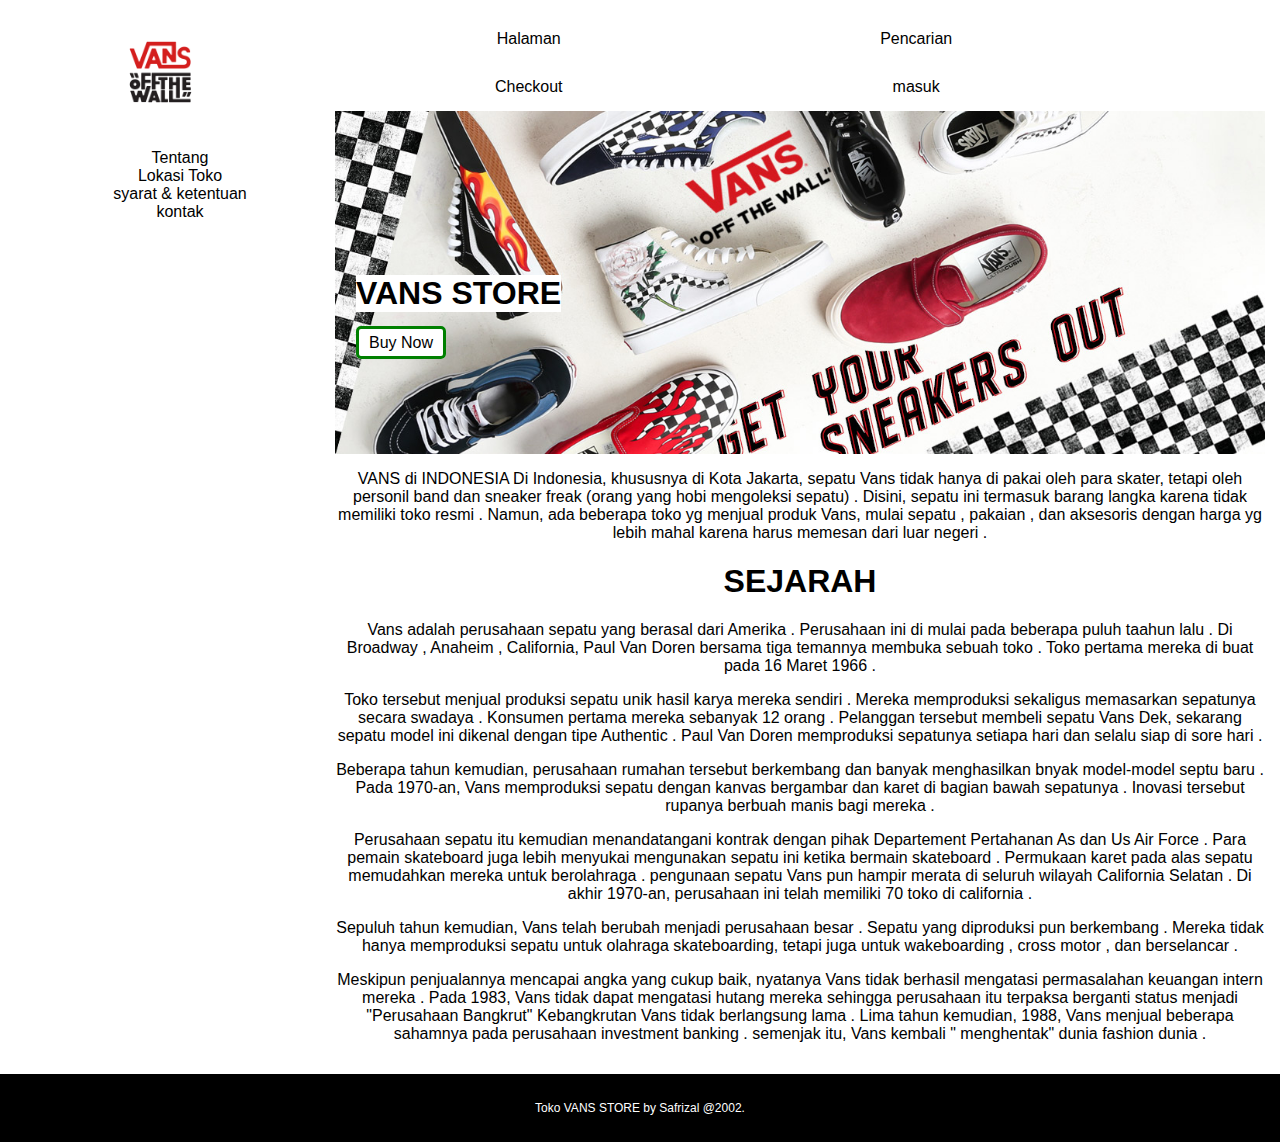
==== about.html @ 01de61aa "'terbaru'" ====
<!DOCTYPE html>
<html>

<head>
    <meta name="viewport" content="width=device-width, initial-scale=1.0">
    <title>VANS STORE</title>
</head>
<style>
  * {
box-sizing: border-box;
}
body {	margin:0;}
img {
width: 100%;
height: auto;
}
.row:after {
content: "";
clear: both;
display: table;
}

[class*="col-"] {
float: left;
padding: 15px;
text-align: center;
}

.col-1 {width: 8.33%;}
.col-2 {width: 16.66%;}
.col-3 {width: 25%;}
.col-4 {width: 33.33%;}
.col-5 {width: 41.66%;}
.col-6 {width: 50%;}
.col-7 {width: 58.33%;}
.col-8 {width: 66.66%;}
.col-9 {width: 75%;}
.col-10 {width: 83.33%;}
.col-11 {width: 91.66%;}
.col-12 {width: 100%;}

html {
font-family: "Lucida Sans", sans-serif;
}

.header {
background-color: #9933cc;
color: #ffffff;
padding: 15px;
}

.footer {
background-color: #000;
color: #ffffff;
text-align: center;
font-size: 12px;
padding: 15px;
}
.head1 {display:flex;
  background-color:white;
flex-wrap:wrap;
justify-content:space-between; 
align-content:space-between; 
}
.head1 > div {
flex-wrap:wrap;
margin:1px;
padding:5px;
}
ul li{
  list-style: none;
}
li a {
  text-decoration: none;
  color: #000;
}
[class*="col-"] a {
text-decoration: none;
color: #000;
}
.head1{
  position: relative;
  text-align: left;
}
.head1 img {
  position: relative;
  display: flex;
  width: 100%;
  background-repeat: no-repeat;
  background-size: 100% auto;
}
.head1 .middle-left{
  position: absolute;
  top: 40%;
  left: 15px;
}
.head1 .middle-left h1{
  background: white;
}
.middle-left a{
  background: white;
  border: 3px solid green;
  border-radius: 5px;
  padding: 5px 10px;
  transition: 0.3s;
}
.middle-left a:hover{
  background: green;
  color: white;
}
</style>
<link href="https://cdn.jsdelivr.net/npm/bootstrap@5.0.2/dist/css/bootstrap.min.css" rel="stylesheet" integrity="sha384-EVSTQN3/azprG1Anm3QDgpJLIm9Nao0Yz1ztcQTwFspd3yD65VohhpuuCOmLASjC" crossorigin="anonymous">
</head>

<body>

    <div class="row">
        <div class="col-3">
            <img src="img/lt.jpg" style="width:70%;height:auto;">
            <ul>
                <li class="menu-kiri">
                    <a href="about.html">Tentang</a>
					</li>
                <li class="menu-kiri">
                    <a href="find.html">Lokasi Toko</a>
					</li>
                <li class="menu-kiri">
                    <a href="Terms.html">syarat & ketentuan</a>
					</li>
				<li class="menu-kiri">
					<a href="contact.html">kontak</a>
					</li>
				</ul>
        </div>

        <div class="col-9">
            <div class="row">
              <div class="col-5"><a href="index.html">Halaman</a></div>
                <div class="col-5"><a href="#">Pencarian</a></div>
                <div class="col-5"><a href="#">Checkout</a></div>
                <div class="col-5"><a href="login.html">masuk</a></div>
            </div>
            <div class="head1">
                <img src="img/ff.jpg" alt="banner">
                <div class="middle-left">
                    <h1>VANS STORE </h1>
                    <a href="#">Buy Now</a>
                </div>
	</div>
            <!-- VANS -->
                    
                    <p class="paragraph">
                       VANS di INDONESIA
					Di Indonesia, khususnya di Kota Jakarta, sepatu Vans tidak hanya di pakai oleh para skater, tetapi oleh personil band dan sneaker freak (orang yang hobi mengoleksi sepatu) . 
					Disini, sepatu ini termasuk barang langka karena tidak memiliki toko resmi . Namun, ada beberapa toko yg menjual produk Vans, mulai sepatu , pakaian , dan aksesoris dengan harga yg lebih mahal karena harus memesan dari luar negeri .
                    </p>

                    <!-- SEJARAH -->
                    <h1 class="Vans">SEJARAH</h1>
                    <p class="paragraph">
                        Vans adalah perusahaan sepatu yang berasal dari Amerika . Perusahaan ini di mulai pada beberapa puluh taahun lalu . Di Broadway , Anaheim , California, Paul Van Doren bersama tiga temannya membuka sebuah toko . Toko pertama mereka di buat pada 16 Maret 1966 .
                    </p>
                    <p class="paragraph">
                       Toko tersebut menjual produksi sepatu unik hasil karya mereka sendiri . Mereka memproduksi sekaligus memasarkan sepatunya secara swadaya . Konsumen pertama mereka sebanyak 12 orang . Pelanggan tersebut membeli sepatu Vans Dek, sekarang sepatu model ini dikenal dengan tipe Authentic .
					   Paul Van Doren memproduksi sepatunya setiapa hari dan selalu siap di sore hari .
                    </p>
					<p class="paragraph">
                        Beberapa tahun kemudian, perusahaan rumahan tersebut berkembang dan banyak menghasilkan bnyak model-model septu baru . Pada 1970-an, Vans memproduksi sepatu dengan kanvas bergambar dan karet di bagian bawah sepatunya . Inovasi tersebut rupanya berbuah manis bagi mereka .
                    </p>
					<p class="paragraph">
                         Perusahaan sepatu itu kemudian menandatangani kontrak dengan pihak Departement Pertahanan As dan Us Air Force . Para pemain skateboard juga lebih menyukai mengunakan sepatu ini ketika bermain skateboard . Permukaan karet pada alas sepatu memudahkan mereka untuk berolahraga . pengunaan sepatu Vans pun hampir merata di seluruh wilayah California Selatan . Di akhir 1970-an, perusahaan ini telah memiliki 70 toko di california .
                    </p>
                    <p class="paragraph">
                        Sepuluh tahun kemudian, Vans telah berubah menjadi perusahaan besar . Sepatu yang diproduksi pun berkembang . Mereka tidak hanya memproduksi sepatu untuk olahraga skateboarding, tetapi juga untuk wakeboarding , cross motor , dan berselancar .
                    </p>
                    <p class="paragraph">
                        Meskipun penjualannya mencapai angka yang cukup baik, nyatanya Vans tidak berhasil mengatasi permasalahan keuangan intern mereka . Pada 1983, Vans tidak dapat mengatasi hutang mereka sehingga perusahaan itu terpaksa berganti status menjadi "Perusahaan Bangkrut"
						Kebangkrutan Vans tidak berlangsung lama . Lima tahun kemudian, 1988, Vans menjual beberapa sahamnya pada perusahaan investment banking . semenjak itu, Vans kembali " menghentak" dunia fashion dunia .
                    </p>
            </div>
        </div>
    </div>
</div>

<div class="footer">
			<p>Toko VANS STORE by Safrizal @2002.</p>
        </div>
</body>
</html>
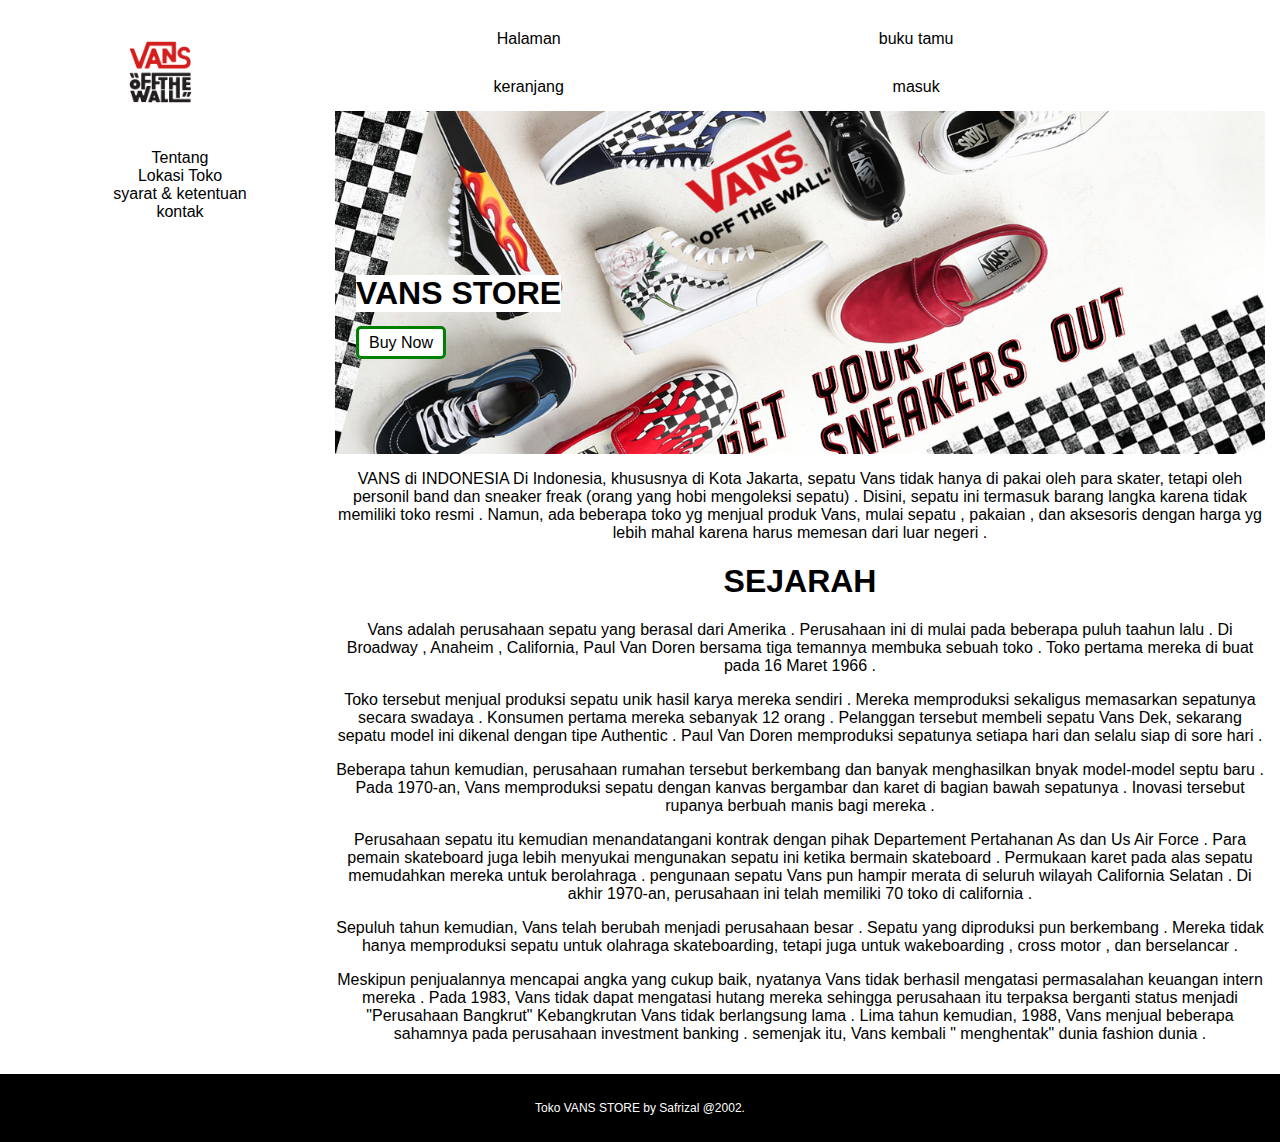
==== commit e14a0367: "Add files via upload" ====
--- a/about.html
+++ b/about.html
@@ -1,191 +1,193 @@
-<!DOCTYPE html>
-<html>
-
-<head>
-    <meta name="viewport" content="width=device-width, initial-scale=1.0">
-    <title>VANS STORE</title>
-</head>
-<style>
-  * {
-box-sizing: border-box;
-}
-body {	margin:0;}
-img {
-width: 100%;
-height: auto;
-}
-.row:after {
-content: "";
-clear: both;
-display: table;
-}
-
-[class*="col-"] {
-float: left;
-padding: 15px;
-text-align: center;
-}
-
-.col-1 {width: 8.33%;}
-.col-2 {width: 16.66%;}
-.col-3 {width: 25%;}
-.col-4 {width: 33.33%;}
-.col-5 {width: 41.66%;}
-.col-6 {width: 50%;}
-.col-7 {width: 58.33%;}
-.col-8 {width: 66.66%;}
-.col-9 {width: 75%;}
-.col-10 {width: 83.33%;}
-.col-11 {width: 91.66%;}
-.col-12 {width: 100%;}
-
-html {
-font-family: "Lucida Sans", sans-serif;
-}
-
-.header {
-background-color: #9933cc;
-color: #ffffff;
-padding: 15px;
-}
-
-.footer {
-background-color: #000;
-color: #ffffff;
-text-align: center;
-font-size: 12px;
-padding: 15px;
-}
-.head1 {display:flex;
-  background-color:white;
-flex-wrap:wrap;
-justify-content:space-between; 
-align-content:space-between; 
-}
-.head1 > div {
-flex-wrap:wrap;
-margin:1px;
-padding:5px;
-}
-ul li{
-  list-style: none;
-}
-li a {
-  text-decoration: none;
-  color: #000;
-}
-[class*="col-"] a {
-text-decoration: none;
-color: #000;
-}
-.head1{
-  position: relative;
-  text-align: left;
-}
-.head1 img {
-  position: relative;
-  display: flex;
-  width: 100%;
-  background-repeat: no-repeat;
-  background-size: 100% auto;
-}
-.head1 .middle-left{
-  position: absolute;
-  top: 40%;
-  left: 15px;
-}
-.head1 .middle-left h1{
-  background: white;
-}
-.middle-left a{
-  background: white;
-  border: 3px solid green;
-  border-radius: 5px;
-  padding: 5px 10px;
-  transition: 0.3s;
-}
-.middle-left a:hover{
-  background: green;
-  color: white;
-}
-</style>
-<link href="https://cdn.jsdelivr.net/npm/bootstrap@5.0.2/dist/css/bootstrap.min.css" rel="stylesheet" integrity="sha384-EVSTQN3/azprG1Anm3QDgpJLIm9Nao0Yz1ztcQTwFspd3yD65VohhpuuCOmLASjC" crossorigin="anonymous">
-</head>
-
-<body>
-
-    <div class="row">
-        <div class="col-3">
-            <img src="img/lt.jpg" style="width:70%;height:auto;">
-            <ul>
-                <li class="menu-kiri">
-                    <a href="about.html">Tentang</a>
-					</li>
-                <li class="menu-kiri">
-                    <a href="find.html">Lokasi Toko</a>
-					</li>
-                <li class="menu-kiri">
-                    <a href="Terms.html">syarat & ketentuan</a>
-					</li>
-				<li class="menu-kiri">
-					<a href="contact.html">kontak</a>
-					</li>
-				</ul>
-        </div>
-
-        <div class="col-9">
-            <div class="row">
-              <div class="col-5"><a href="index.html">Halaman</a></div>
-                <div class="col-5"><a href="#">Pencarian</a></div>
-                <div class="col-5"><a href="#">Checkout</a></div>
-                <div class="col-5"><a href="login.html">masuk</a></div>
-            </div>
-            <div class="head1">
-                <img src="img/ff.jpg" alt="banner">
-                <div class="middle-left">
-                    <h1>VANS STORE </h1>
-                    <a href="#">Buy Now</a>
-                </div>
-	</div>
-            <!-- VANS -->
-                    
-                    <p class="paragraph">
-                       VANS di INDONESIA
-					Di Indonesia, khususnya di Kota Jakarta, sepatu Vans tidak hanya di pakai oleh para skater, tetapi oleh personil band dan sneaker freak (orang yang hobi mengoleksi sepatu) . 
-					Disini, sepatu ini termasuk barang langka karena tidak memiliki toko resmi . Namun, ada beberapa toko yg menjual produk Vans, mulai sepatu , pakaian , dan aksesoris dengan harga yg lebih mahal karena harus memesan dari luar negeri .
-                    </p>
-
-                    <!-- SEJARAH -->
-                    <h1 class="Vans">SEJARAH</h1>
-                    <p class="paragraph">
-                        Vans adalah perusahaan sepatu yang berasal dari Amerika . Perusahaan ini di mulai pada beberapa puluh taahun lalu . Di Broadway , Anaheim , California, Paul Van Doren bersama tiga temannya membuka sebuah toko . Toko pertama mereka di buat pada 16 Maret 1966 .
-                    </p>
-                    <p class="paragraph">
-                       Toko tersebut menjual produksi sepatu unik hasil karya mereka sendiri . Mereka memproduksi sekaligus memasarkan sepatunya secara swadaya . Konsumen pertama mereka sebanyak 12 orang . Pelanggan tersebut membeli sepatu Vans Dek, sekarang sepatu model ini dikenal dengan tipe Authentic .
-					   Paul Van Doren memproduksi sepatunya setiapa hari dan selalu siap di sore hari .
-                    </p>
-					<p class="paragraph">
-                        Beberapa tahun kemudian, perusahaan rumahan tersebut berkembang dan banyak menghasilkan bnyak model-model septu baru . Pada 1970-an, Vans memproduksi sepatu dengan kanvas bergambar dan karet di bagian bawah sepatunya . Inovasi tersebut rupanya berbuah manis bagi mereka .
-                    </p>
-					<p class="paragraph">
-                         Perusahaan sepatu itu kemudian menandatangani kontrak dengan pihak Departement Pertahanan As dan Us Air Force . Para pemain skateboard juga lebih menyukai mengunakan sepatu ini ketika bermain skateboard . Permukaan karet pada alas sepatu memudahkan mereka untuk berolahraga . pengunaan sepatu Vans pun hampir merata di seluruh wilayah California Selatan . Di akhir 1970-an, perusahaan ini telah memiliki 70 toko di california .
-                    </p>
-                    <p class="paragraph">
-                        Sepuluh tahun kemudian, Vans telah berubah menjadi perusahaan besar . Sepatu yang diproduksi pun berkembang . Mereka tidak hanya memproduksi sepatu untuk olahraga skateboarding, tetapi juga untuk wakeboarding , cross motor , dan berselancar .
-                    </p>
-                    <p class="paragraph">
-                        Meskipun penjualannya mencapai angka yang cukup baik, nyatanya Vans tidak berhasil mengatasi permasalahan keuangan intern mereka . Pada 1983, Vans tidak dapat mengatasi hutang mereka sehingga perusahaan itu terpaksa berganti status menjadi "Perusahaan Bangkrut"
-						Kebangkrutan Vans tidak berlangsung lama . Lima tahun kemudian, 1988, Vans menjual beberapa sahamnya pada perusahaan investment banking . semenjak itu, Vans kembali " menghentak" dunia fashion dunia .
-                    </p>
-            </div>
-        </div>
-    </div>
-</div>
-
-<div class="footer">
-			<p>Toko VANS STORE by Safrizal @2002.</p>
-        </div>
-</body>
-</html>
-
-
+<!DOCTYPE html>
+<html>
+
+<head>
+    <meta name="viewport" content="width=device-width, initial-scale=1.0">
+    <title>VANS STORE</title>
+</head>
+<style>
+  * {
+box-sizing: border-box;
+}
+body {	margin:0;}
+img {
+width: 100%;
+height: auto;
+}
+.row:after {
+content: "";
+clear: both;
+display: table;
+}
+
+[class*="col-"] {
+float: left;
+padding: 15px;
+text-align: center;
+}
+
+.col-1 {width: 8.33%;}
+.col-2 {width: 16.66%;}
+.col-3 {width: 25%;}
+.col-4 {width: 33.33%;}
+.col-5 {width: 41.66%;}
+.col-6 {width: 50%;}
+.col-7 {width: 58.33%;}
+.col-8 {width: 66.66%;}
+.col-9 {width: 75%;}
+.col-10 {width: 83.33%;}
+.col-11 {width: 91.66%;}
+.col-12 {width: 100%;}
+
+html {
+font-family: "Lucida Sans", sans-serif;
+}
+
+.header {
+background-color: #9933cc;
+color: #ffffff;
+padding: 15px;
+}
+
+.footer {
+background-color: #000;
+color: #ffffff;
+text-align: center;
+font-size: 12px;
+padding: 15px;
+}
+.head1 {display:flex;
+  background-color:white;
+flex-wrap:wrap;
+justify-content:space-between; 
+align-content:space-between; 
+}
+.head1 > div {
+flex-wrap:wrap;
+margin:1px;
+padding:5px;
+}
+ul li{
+  list-style: none;
+}
+li a {
+  text-decoration: none;
+  color: #000;
+}
+[class*="col-"] a {
+text-decoration: none;
+color: #000;
+}
+.head1{
+  position: relative;
+  text-align: left;
+}
+.head1 img {
+  position: relative;
+  display: flex;
+  width: 100%;
+  background-repeat: no-repeat;
+  background-size: 100% auto;
+}
+.head1 .middle-left{
+  position: absolute;
+  top: 40%;
+  left: 15px;
+}
+.head1 .middle-left h1{
+  background: white;
+}
+.middle-left a{
+  background: white;
+  border: 3px solid green;
+  border-radius: 5px;
+  padding: 5px 10px;
+  transition: 0.3s;
+}
+.middle-left a:hover{
+  background: green;
+  color: white;
+}
+</style>
+<link href="https://cdn.jsdelivr.net/npm/bootstrap@5.0.2/dist/css/bootstrap.min.css" rel="stylesheet" integrity="sha384-EVSTQN3/azprG1Anm3QDgpJLIm9Nao0Yz1ztcQTwFspd3yD65VohhpuuCOmLASjC" crossorigin="anonymous">
+</head>
+
+<body>
+
+    <div class="row">
+        <div class="col-3">
+            <img src="img/lt.jpg" style="width:70%;height:auto;">
+            <ul>
+                <li class="menu-kiri">
+                    <a href="about.html">Tentang</a>
+					</li>
+                <li class="menu-kiri">
+                    <a href="find.html">Lokasi Toko</a>
+					</li>
+                <li class="menu-kiri">
+                    <a href="Terms.html">syarat & ketentuan</a>
+					</li>
+				<li class="menu-kiri">
+					<a href="index.php">kontak</a>
+					</li>
+				</ul>
+        </div>
+
+        <div class="col-9">
+            <div class="row">
+              <div class="row">
+                <div class="col-5"><a href="index.html">Halaman</a></div>
+                    <div class="col-5"><a href="index.php">buku tamu</a></div>
+                    <div class="col-5"><a href="keranjang.html">keranjang</a></div>
+                    <div class="col-5"><a href="login.html">masuk</a></div>
+            </div>
+            </div>
+            <div class="head1">
+                <img src="img/ff.jpg" alt="banner">
+                <div class="middle-left">
+                    <h1>VANS STORE </h1>
+                    <a href="#">Buy Now</a>
+                </div>
+	</div>
+            <!-- VANS -->
+                    
+                    <p class="paragraph">
+                       VANS di INDONESIA
+					Di Indonesia, khususnya di Kota Jakarta, sepatu Vans tidak hanya di pakai oleh para skater, tetapi oleh personil band dan sneaker freak (orang yang hobi mengoleksi sepatu) . 
+					Disini, sepatu ini termasuk barang langka karena tidak memiliki toko resmi . Namun, ada beberapa toko yg menjual produk Vans, mulai sepatu , pakaian , dan aksesoris dengan harga yg lebih mahal karena harus memesan dari luar negeri .
+                    </p>
+
+                    <!-- SEJARAH -->
+                    <h1 class="Vans">SEJARAH</h1>
+                    <p class="paragraph">
+                        Vans adalah perusahaan sepatu yang berasal dari Amerika . Perusahaan ini di mulai pada beberapa puluh taahun lalu . Di Broadway , Anaheim , California, Paul Van Doren bersama tiga temannya membuka sebuah toko . Toko pertama mereka di buat pada 16 Maret 1966 .
+                    </p>
+                    <p class="paragraph">
+                       Toko tersebut menjual produksi sepatu unik hasil karya mereka sendiri . Mereka memproduksi sekaligus memasarkan sepatunya secara swadaya . Konsumen pertama mereka sebanyak 12 orang . Pelanggan tersebut membeli sepatu Vans Dek, sekarang sepatu model ini dikenal dengan tipe Authentic .
+					   Paul Van Doren memproduksi sepatunya setiapa hari dan selalu siap di sore hari .
+                    </p>
+					<p class="paragraph">
+                        Beberapa tahun kemudian, perusahaan rumahan tersebut berkembang dan banyak menghasilkan bnyak model-model septu baru . Pada 1970-an, Vans memproduksi sepatu dengan kanvas bergambar dan karet di bagian bawah sepatunya . Inovasi tersebut rupanya berbuah manis bagi mereka .
+                    </p>
+					<p class="paragraph">
+                         Perusahaan sepatu itu kemudian menandatangani kontrak dengan pihak Departement Pertahanan As dan Us Air Force . Para pemain skateboard juga lebih menyukai mengunakan sepatu ini ketika bermain skateboard . Permukaan karet pada alas sepatu memudahkan mereka untuk berolahraga . pengunaan sepatu Vans pun hampir merata di seluruh wilayah California Selatan . Di akhir 1970-an, perusahaan ini telah memiliki 70 toko di california .
+                    </p>
+                    <p class="paragraph">
+                        Sepuluh tahun kemudian, Vans telah berubah menjadi perusahaan besar . Sepatu yang diproduksi pun berkembang . Mereka tidak hanya memproduksi sepatu untuk olahraga skateboarding, tetapi juga untuk wakeboarding , cross motor , dan berselancar .
+                    </p>
+                    <p class="paragraph">
+                        Meskipun penjualannya mencapai angka yang cukup baik, nyatanya Vans tidak berhasil mengatasi permasalahan keuangan intern mereka . Pada 1983, Vans tidak dapat mengatasi hutang mereka sehingga perusahaan itu terpaksa berganti status menjadi "Perusahaan Bangkrut"
+						Kebangkrutan Vans tidak berlangsung lama . Lima tahun kemudian, 1988, Vans menjual beberapa sahamnya pada perusahaan investment banking . semenjak itu, Vans kembali " menghentak" dunia fashion dunia .
+                    </p>
+            </div>
+        </div>
+    </div>
+</div>
+
+<div class="footer">
+			<p>Toko VANS STORE by Safrizal @2002.</p>
+        </div>
+</body>
+</html>
+
+
